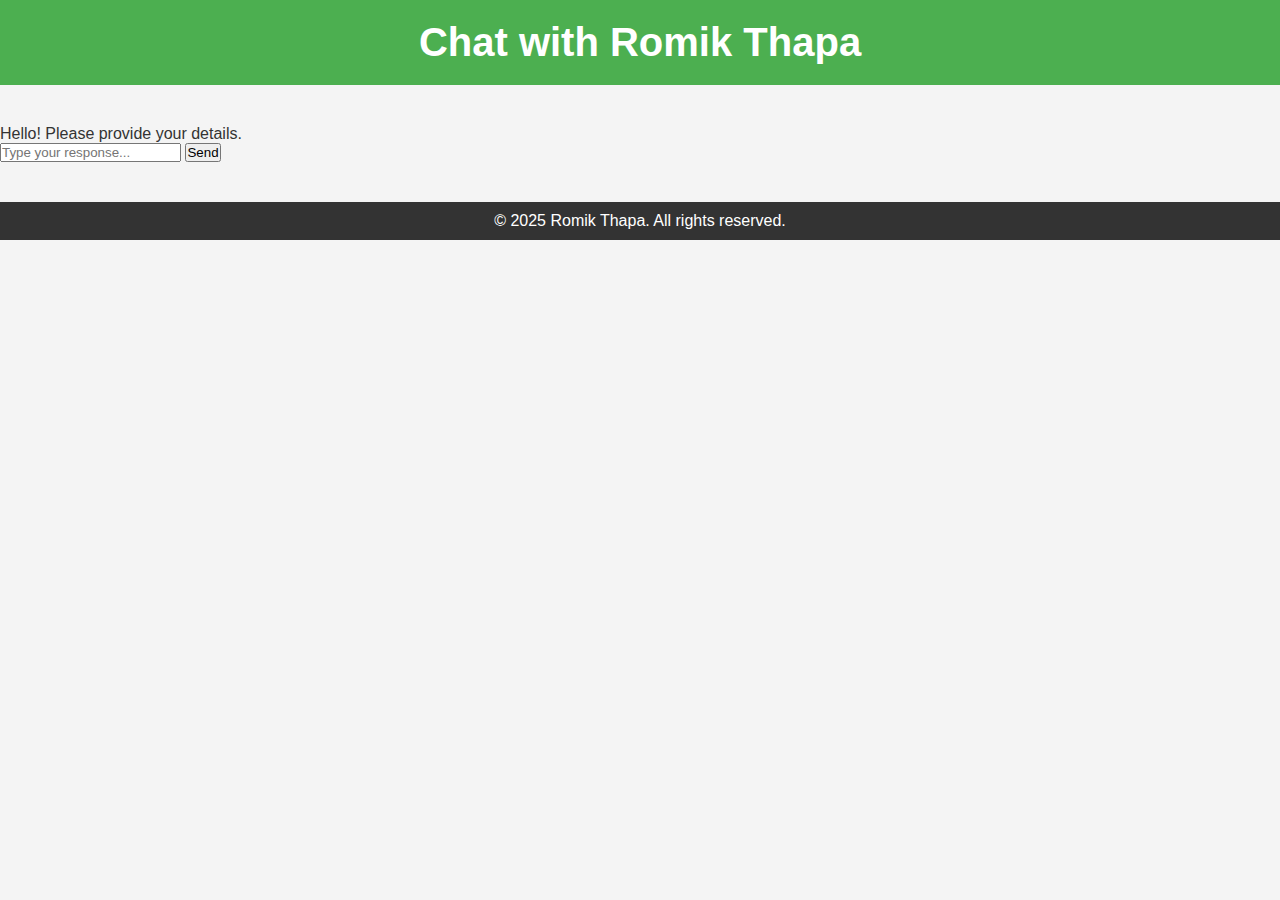
==== chatbot_page.html @ 5815501a "Create chatbot_page.html" ====
<!DOCTYPE html>
<html lang="en">
<head>
    <meta charset="UTF-8">
    <meta name="viewport" content="width=device-width, initial-scale=1.0">
    <title>Chat with Me</title>
    <link rel="stylesheet" href="styles.css">
</head>
<body>
    <header>
        <h1>Chat with Romik Thapa</h1>
    </header>

    <section id="chat">
        <div class="chat-container">
            <div id="chatbox">
                <p class="bot-message">Hello! Please provide your details.</p>
            </div>
            <input type="text" id="user-input" placeholder="Type your response..." />
            <button onclick="sendMessage()">Send</button>
        </div>
    </section>

    <footer>
        <p>&copy; 2025 Romik Thapa. All rights reserved.</p>
    </footer>

    <script src="script.js"></script>
</body>
</html>
---- styles.css ----
/* General reset */
* {
    margin: 0;
    padding: 0;
    box-sizing: border-box;
}

/* Body and font settings */
body {
    font-family: Arial, sans-serif;
    background-color: #f4f4f4;
    color: #333;
}

/* Container to center content */
.container {
    width: 80%;
    margin: 0 auto;
}

/* Header styles */
header {
    background-color: #4CAF50;
    padding: 20px 0;
    color: white;
    text-align: center;
}

header h1 {
    font-size: 2.5rem;
}

/* Section styles */
section {
    padding: 40px 0;
}

/* Links in navigation */
nav ul {
    list-style: none;
    text-align: center;
}

nav ul li {
    display: inline-block;
    margin: 0 10px;
}

nav ul li a {
    color: white;
    text-decoration: none;
    font-size: 1.2rem;
}

nav ul li a:hover {
    text-decoration: underline;
}

/* Chatbot button styles */
.chatbot-btn {
    padding: 10px 20px;
    font-size: 1.2rem;
    background-color: #4CAF50;
    color: white;
    border: none;
    cursor: pointer;
    transition: background-color 0.3s;
}

.chatbot-btn:hover {
    background-color: #45a049;
}

/* Chatbot and Input Styles */
.chatbox {
    background-color: #fff;
    padding: 20px;
    border-radius: 8px;
    border: 1px solid #ddd;
}

.chatbot-output {
    max-height: 300px;
    overflow-y: auto;
    margin-bottom: 10px;
}

.chatbot-input {
    width: 80%;
    padding: 10px;
    border: 1px solid #ddd;
    border-radius: 5px;
}

.chatbot-submit {
    padding: 10px;
    font-size: 1rem;
    background-color: #4CAF50;
    color: white;
    border: none;
    cursor: pointer;
    transition: background-color 0.3s;
}

.chatbot-submit:hover {
    background-color: #45a049;
}

/* Footer styles */
footer {
    background-color: #333;
    color: white;
    text-align: center;
    padding: 10px;
}
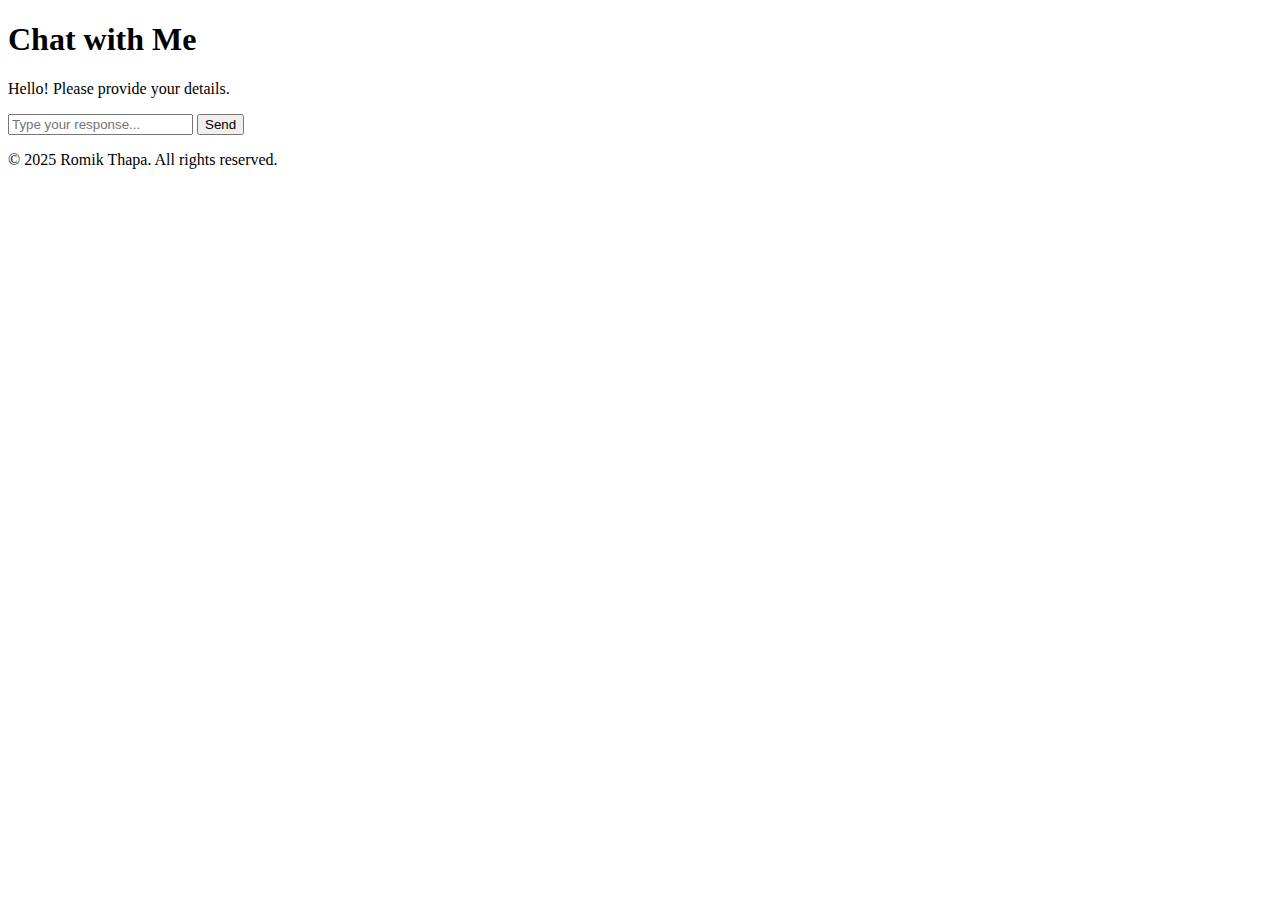
==== commit 46ce5ddd: "Update chatbot_page.html" ====
--- a/chatbot_page.html
+++ b/chatbot_page.html
@@ -3,28 +3,26 @@
 <head>
     <meta charset="UTF-8">
     <meta name="viewport" content="width=device-width, initial-scale=1.0">
-    <title>Chat with Me</title>
-    <link rel="stylesheet" href="styles.css">
+    <title>Chatbot</title>
+    <link rel="stylesheet" href="chatbot.css">
 </head>
 <body>
     <header>
-        <h1>Chat with Romik Thapa</h1>
+        <h1>Chat with Me</h1>
     </header>
 
-    <section id="chat">
-        <div class="chat-container">
-            <div id="chatbox">
-                <p class="bot-message">Hello! Please provide your details.</p>
-            </div>
-            <input type="text" id="user-input" placeholder="Type your response..." />
-            <button onclick="sendMessage()">Send</button>
+    <section id="chat-container">
+        <div id="chatbox">
+            <p class="bot-message">Hello! Please provide your details.</p>
         </div>
+        <input type="text" id="user-input" placeholder="Type your response..." />
+        <button onclick="sendMessage()">Send</button>
     </section>
 
     <footer>
         <p>&copy; 2025 Romik Thapa. All rights reserved.</p>
     </footer>
 
-    <script src="script.js"></script>
+    <script src="chatbot.js"></script>
 </body>
 </html>
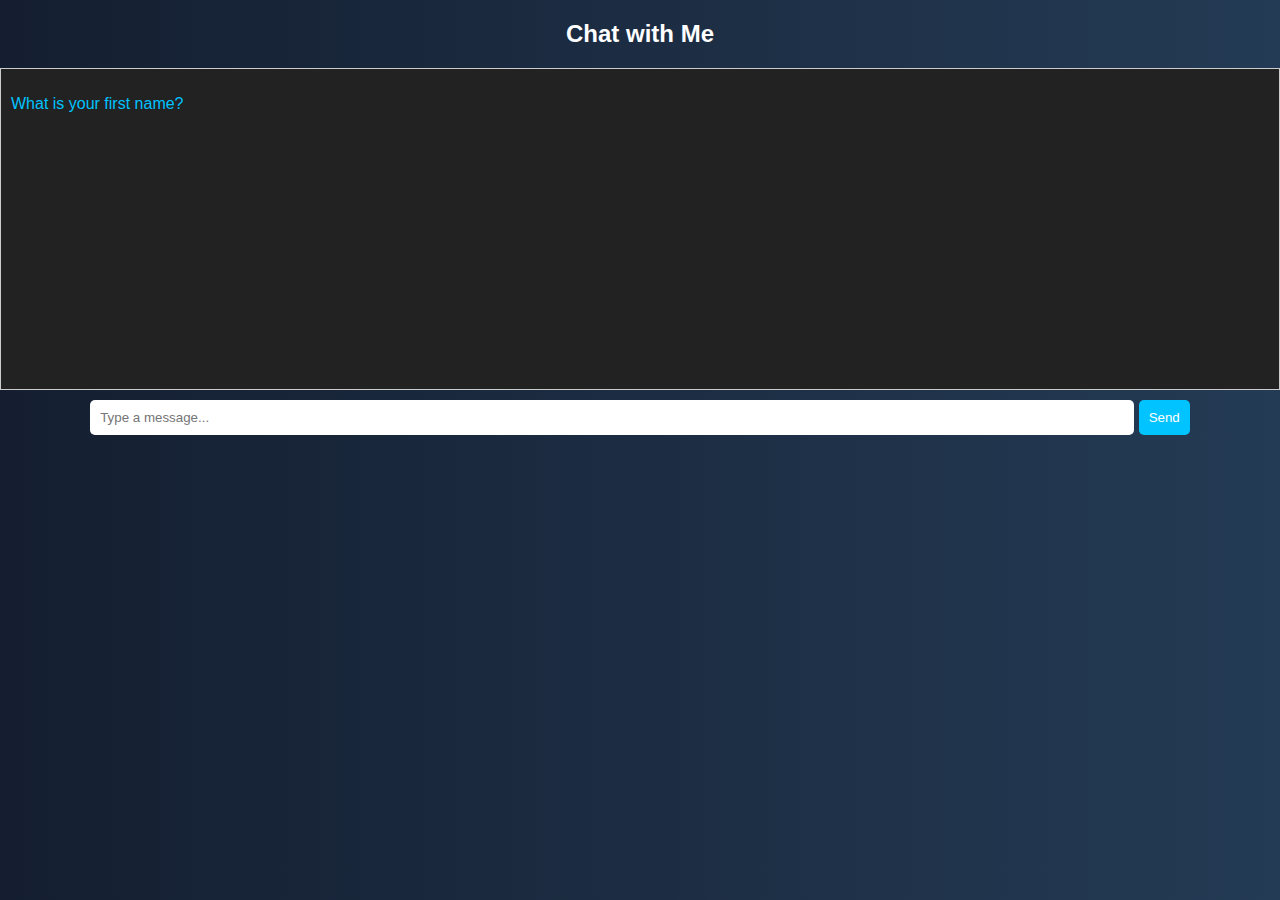
==== commit 2bee467d: "Update chatbot_page.html" ====
--- a/chatbot_page.html
+++ b/chatbot_page.html
@@ -7,21 +7,18 @@
     <link rel="stylesheet" href="chatbot.css">
 </head>
 <body>
-    <header>
-        <h1>Chat with Me</h1>
-    </header>
+    <div class="chat-container">
+        <div class="chat-header">
+            <h2>Chat with Me</h2>
+        </div>
+        <div id="chatbox" class="chatbox"></div>
+        <div class="chat-input">
+            <input type="text" id="user-input" placeholder="Type a message..." />
+            <button onclick="sendMessage()">Send</button>
+        </div>
+    </div>
 
-    <section id="chat-container">
-        <div id="chatbox">
-            <p class="bot-message">Hello! Please provide your details.</p>
-        </div>
-        <input type="text" id="user-input" placeholder="Type your response..." />
-        <button onclick="sendMessage()">Send</button>
-    </section>
-
-    <footer>
-        <p>&copy; 2025 Romik Thapa. All rights reserved.</p>
-    </footer>
+    <audio id="notification-sound" src="notification.mp3"></audio>
 
     <script src="chatbot.js"></script>
 </body>
--- a/chatbot.css
+++ b/chatbot.css
@@ -0,0 +1,56 @@
+body {
+    font-family: Arial, sans-serif;
+    background: linear-gradient(to right, #141e30, #243b55);
+    color: white;
+    text-align: center;
+    margin: 0;
+    padding: 0;
+}
+
+header {
+    padding: 15px;
+    background-color: #1b1b1b;
+}
+
+#chat-container {
+    width: 50%;
+    margin: 20px auto;
+    background: rgba(0, 0, 0, 0.7);
+    padding: 20px;
+    border-radius: 10px;
+    box-shadow: 0px 0px 10px rgba(255, 255, 255, 0.2);
+}
+
+#chatbox {
+    height: 300px;
+    overflow-y: auto;
+    border: 1px solid #ccc;
+    padding: 10px;
+    background: #222;
+    text-align: left;
+    margin-bottom: 10px;
+}
+
+.bot-message {
+    color: #00c3ff;
+}
+
+#user-input {
+    width: 80%;
+    padding: 10px;
+    border-radius: 5px;
+    border: none;
+}
+
+button {
+    padding: 10px;
+    background: #00c3ff;
+    border: none;
+    color: white;
+    border-radius: 5px;
+    cursor: pointer;
+}
+
+button:hover {
+    background: #008cba;
+}
